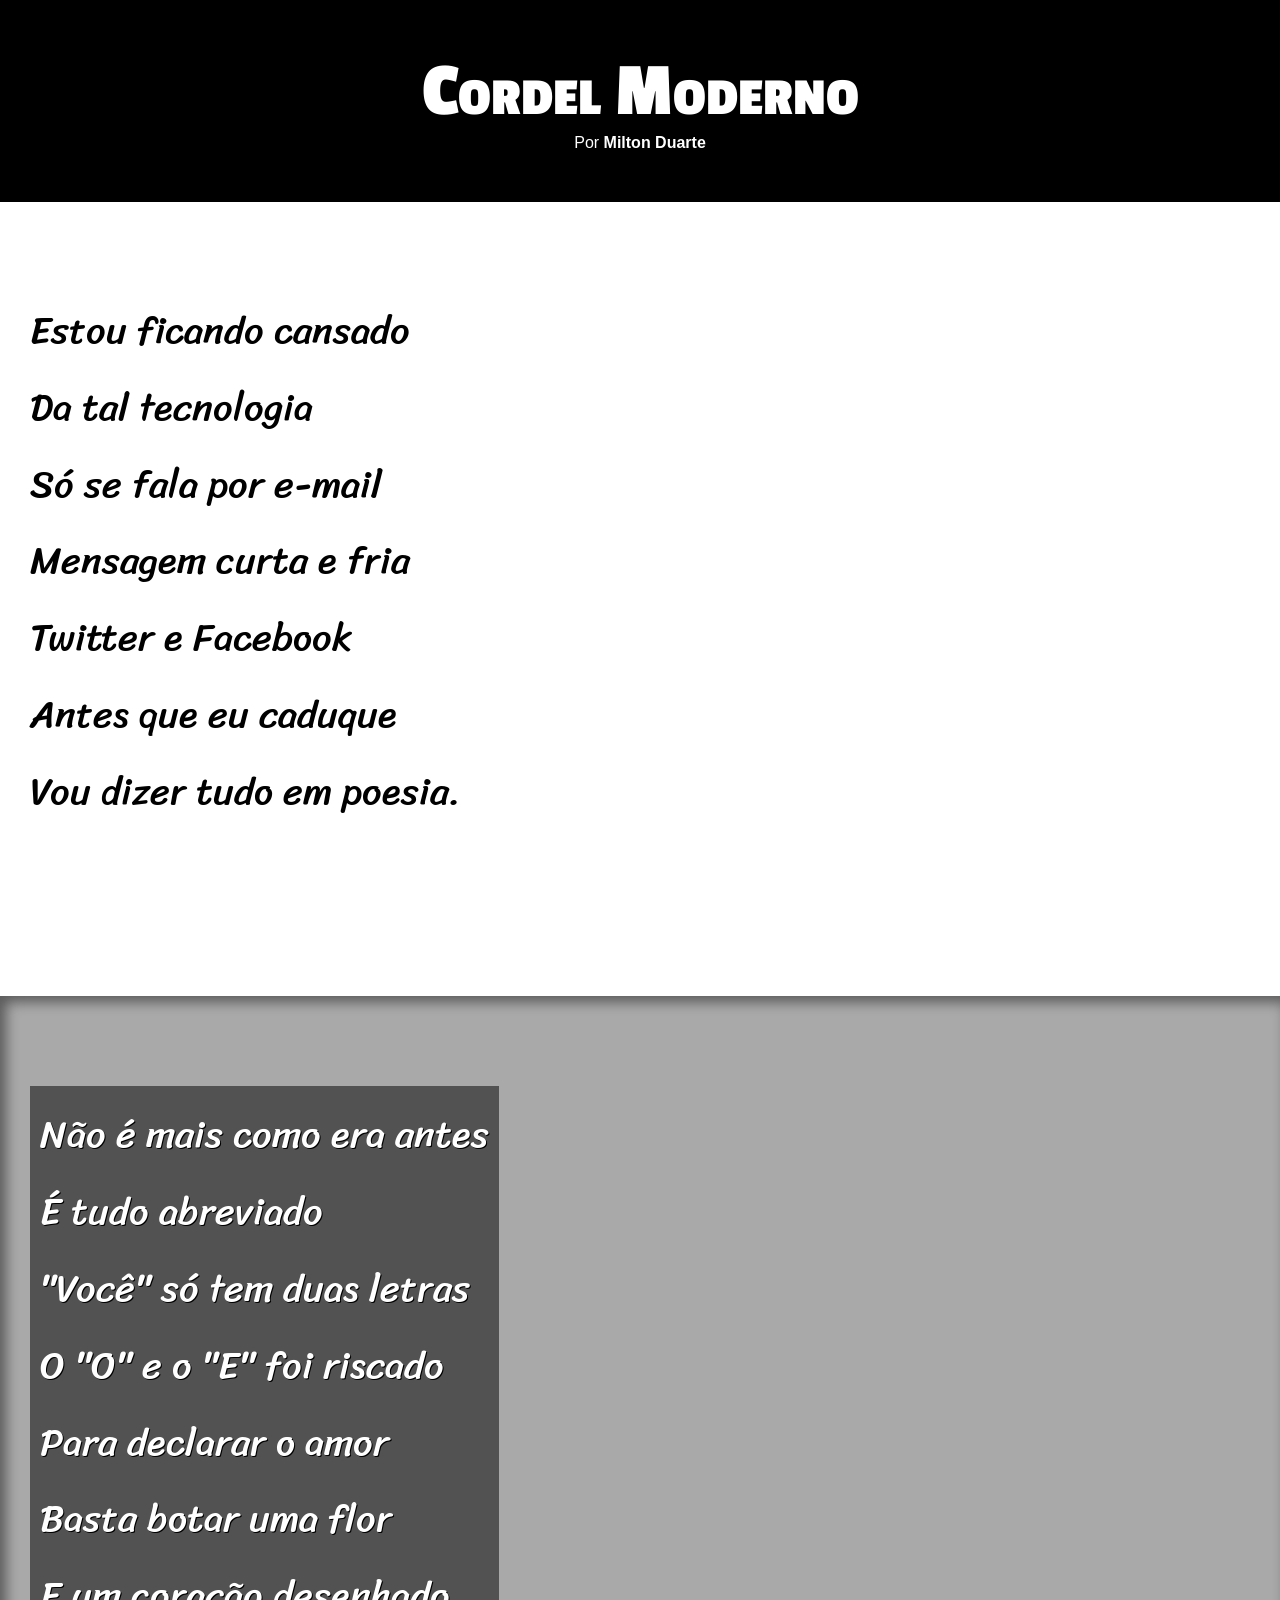
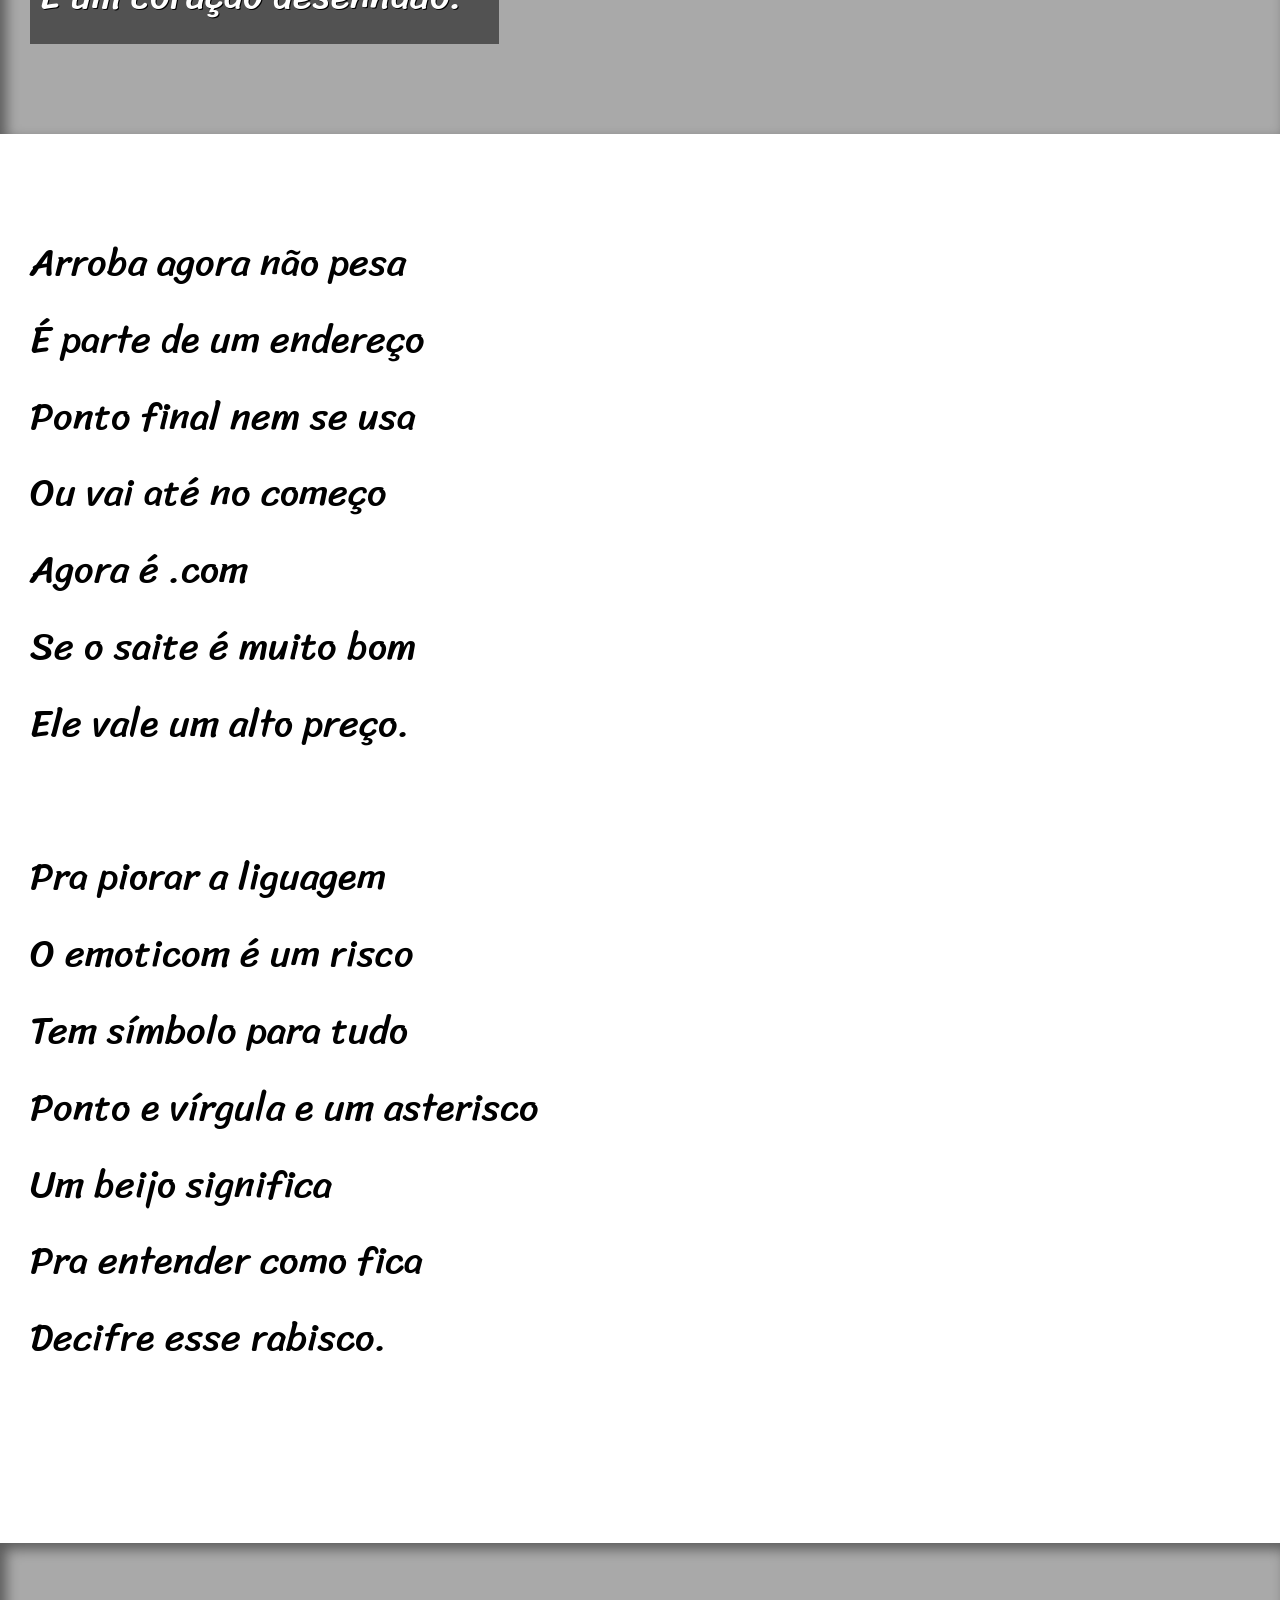
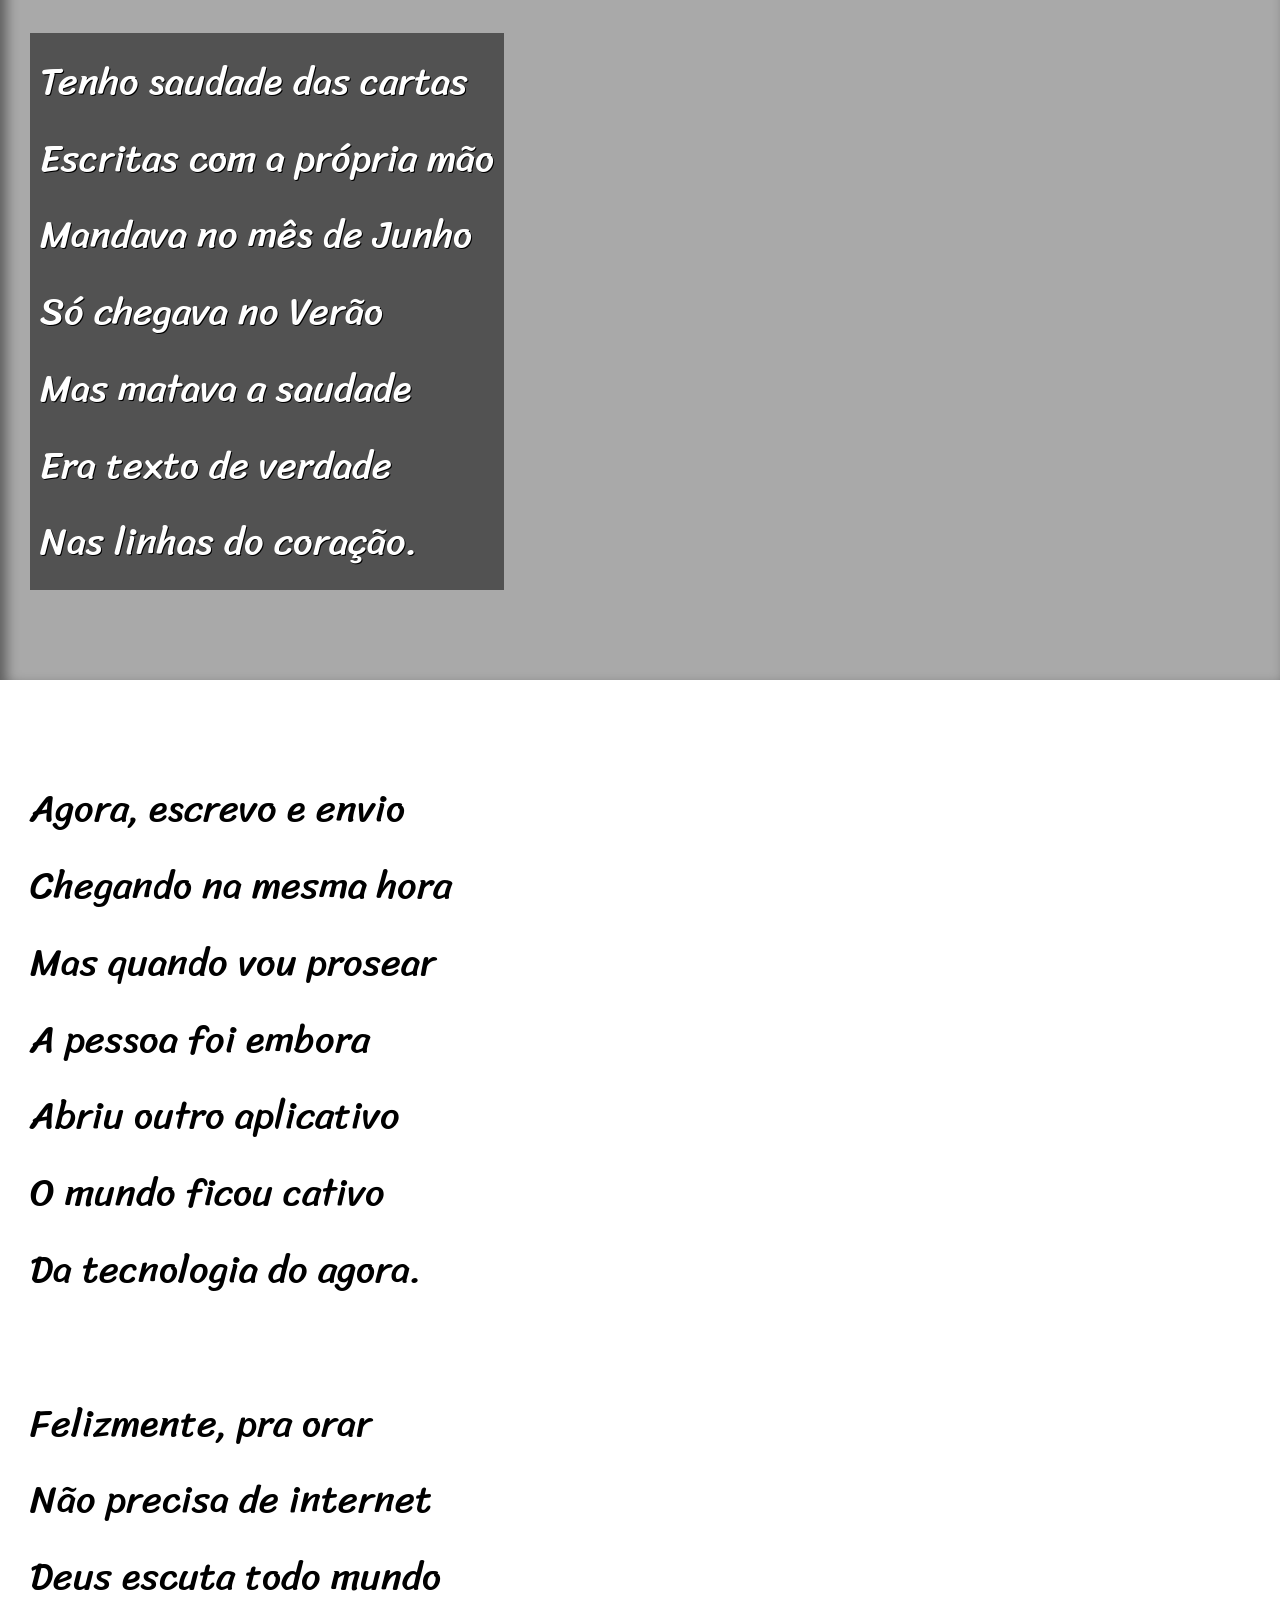
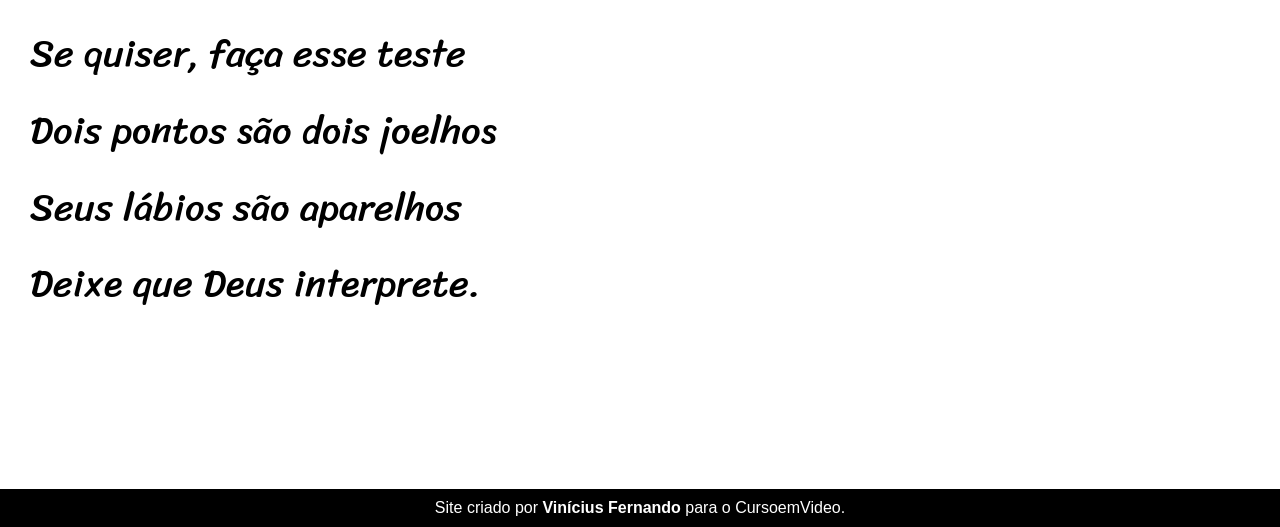
==== cordel.html @ e3bc48e5 "Arquivos adicionados." ====
<!DOCTYPE html>
<html lang="pt-br">
<head>
    <meta charset="UTF-8">
    <meta name="viewport" content="width=device-width, initial-scale=1.0">
    <title>Cordel Moderno</title>
    <link rel="stylesheet" href="style.css">
</head>
<body>
    <header>
        <h1>Cordel Moderno</h1>
        <p>Por <a href="https://www.recantodasletras.com.br/poesias/3186743" target="_blank" rel="external">Milton Duarte</a></p>
    </header>
    <main>
        <section class="normal">
            <p>
                Estou ficando cansado <br>
                Da tal tecnologia <br>
                Só se fala por e-mail <br>
                Mensagem curta e fria <br>
                Twitter e Facebook <br>
                Antes que eu caduque <br>
                Vou dizer tudo em poesia.
            </p>
        </section>

        <section class="imagem" id="img01">
            <p>
                Não é mais como era antes <br>
                É tudo abreviado <br>
                "Você" só tem duas letras <br>
                O "O" e o "E" foi riscado <br>
                Para declarar o amor <br>
                Basta botar uma flor <br>
                E um coração desenhado.
            </p>
        </section>

        <section class="normal">
            <p>
                Arroba agora não pesa <br>
                É parte de um endereço <br>
                Ponto final nem se usa <br>
                Ou vai até no começo <br>
                Agora é .com <br>
                Se o saite é muito bom <br>
                Ele vale um alto preço.
            </p>

            <p>
                Pra piorar a liguagem <br>
                O emoticom é um risco <br>
                Tem símbolo para tudo <br>
                Ponto e vírgula e um asterisco <br>
                Um beijo significa <br>
                Pra entender como fica <br>
                Decifre esse rabisco.
            </p> 
        </section>

        <section class="imagem" id="img02">
            <p>
                Tenho saudade das cartas <br>
                Escritas com a própria mão <br>
                Mandava no mês de Junho <br>
                Só chegava no Verão <br>
                Mas matava a saudade <br>
                Era texto de verdade <br>
                Nas linhas do coração.
            </p>
        </section>

        <section class="normal">
            <p>
                Agora, escrevo e envio <br>
                Chegando na mesma hora <br>
                Mas quando vou prosear <br>
                A pessoa foi embora <br>
                Abriu outro aplicativo <br>
                O mundo ficou cativo <br>
                Da tecnologia do agora.
            </p>

            <p>
                Felizmente, pra orar <br>
                Não precisa de internet <br>
                Deus escuta todo mundo <br>
                Se quiser, faça esse teste <br>
                Dois pontos são dois joelhos <br>
                Seus lábios são aparelhos <br>
                Deixe que Deus interprete.
            </p>
        </section>
    </main>
    <footer>
        <p>Site criado por <a href="https://github.com/viniciusfernando728" target="_blank" rel="external">Vinícius Fernando</a> para o CursoemVideo.</p>
    </footer>
</body>
</html>
---- style.css ----
@charset "UTF-8";

@import url('https://fonts.googleapis.com/css2?family=Passion+One:wght@400;700;900&display=swap');

@import url('https://fonts.googleapis.com/css2?family=Passion+One:wght@400;700;900&family=Sriracha&display=swap');

:root {
    --fonte01: Verdana, Geneva, Tahoma, sans-serif;
    --fonte02: 'Passion One', cursive;
    --fonte03: 'Sriracha', cursive;
}

* {
    margin: 0px;
    padding: 0px;
    font-size: 1em;
}

html, body {
    min-height: 100vh;
    background-color: darkgray;
    font-family: var(--fonte01);
}

header {
    background-color: black;
    color: white;
    text-align: center;
}

header > h1 {
    padding-top: 50px;
    /* text-transform: uppercase;  -  ANOTA!*/
    font-variant: small-caps;    /* ANOTA! */
    font-family: var(--fonte02);
    font-size: 6vw;
}

header > p {
    padding-bottom: 50px;
}

header a, footer a {
    color: white;
    text-decoration: none;
    font-weight: bolder;
}

header a:hover, footer a:hover {
    text-decoration: underline;
}

section {
    padding-top: 10vh;
    padding-bottom: 10vh;
    line-height: 2em;
    padding-left: 30px;
    font-family: var(--fonte03);
    font-size: 3vw;
}

section.normal {
    background-color: white;
    color: black;
}

section.normal > p {
    padding-bottom: 2em;
}

section.imagem {
    background-color: rgb(51, 51, 51);
    color: white;
    box-shadow: inset 6px 6px 13px 0px rgba(0, 0, 0, 0.470);
    background-size: cover;
    background-attachment: fixed;
}

section.imagem > p {
    display: inline-block;
    padding: 10px;
    background-color: rgba(0, 0, 0, 0.514);
    text-shadow: 1px 1px 0px black;
}

section#img01 {
    background-image: url('imagens/background001.jpg');
    background-position: right center;
    
}

section#img02 {
    background-image: url('imagens/background002.jpg');
    background-position: right center;
}

footer {
    background-color: black;
    text-align: center;
    color: white;
    padding: 10px;
}
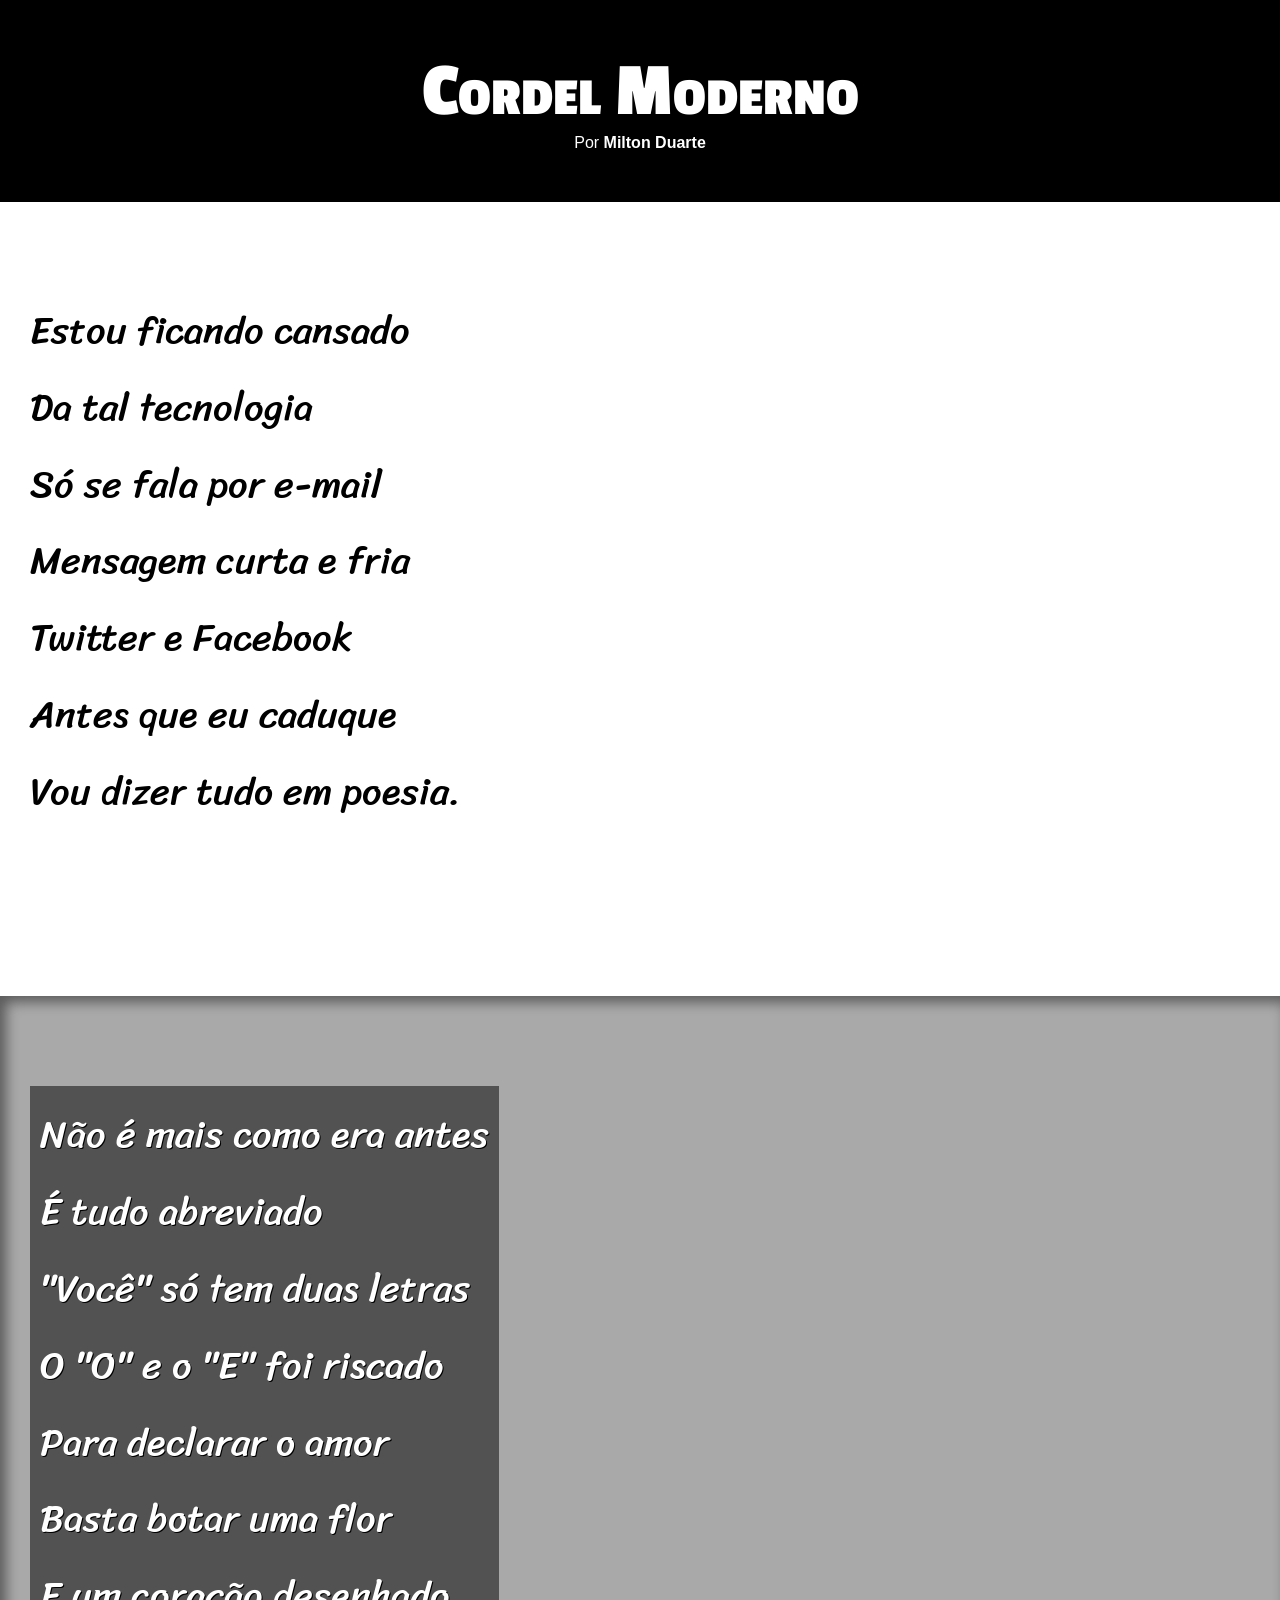
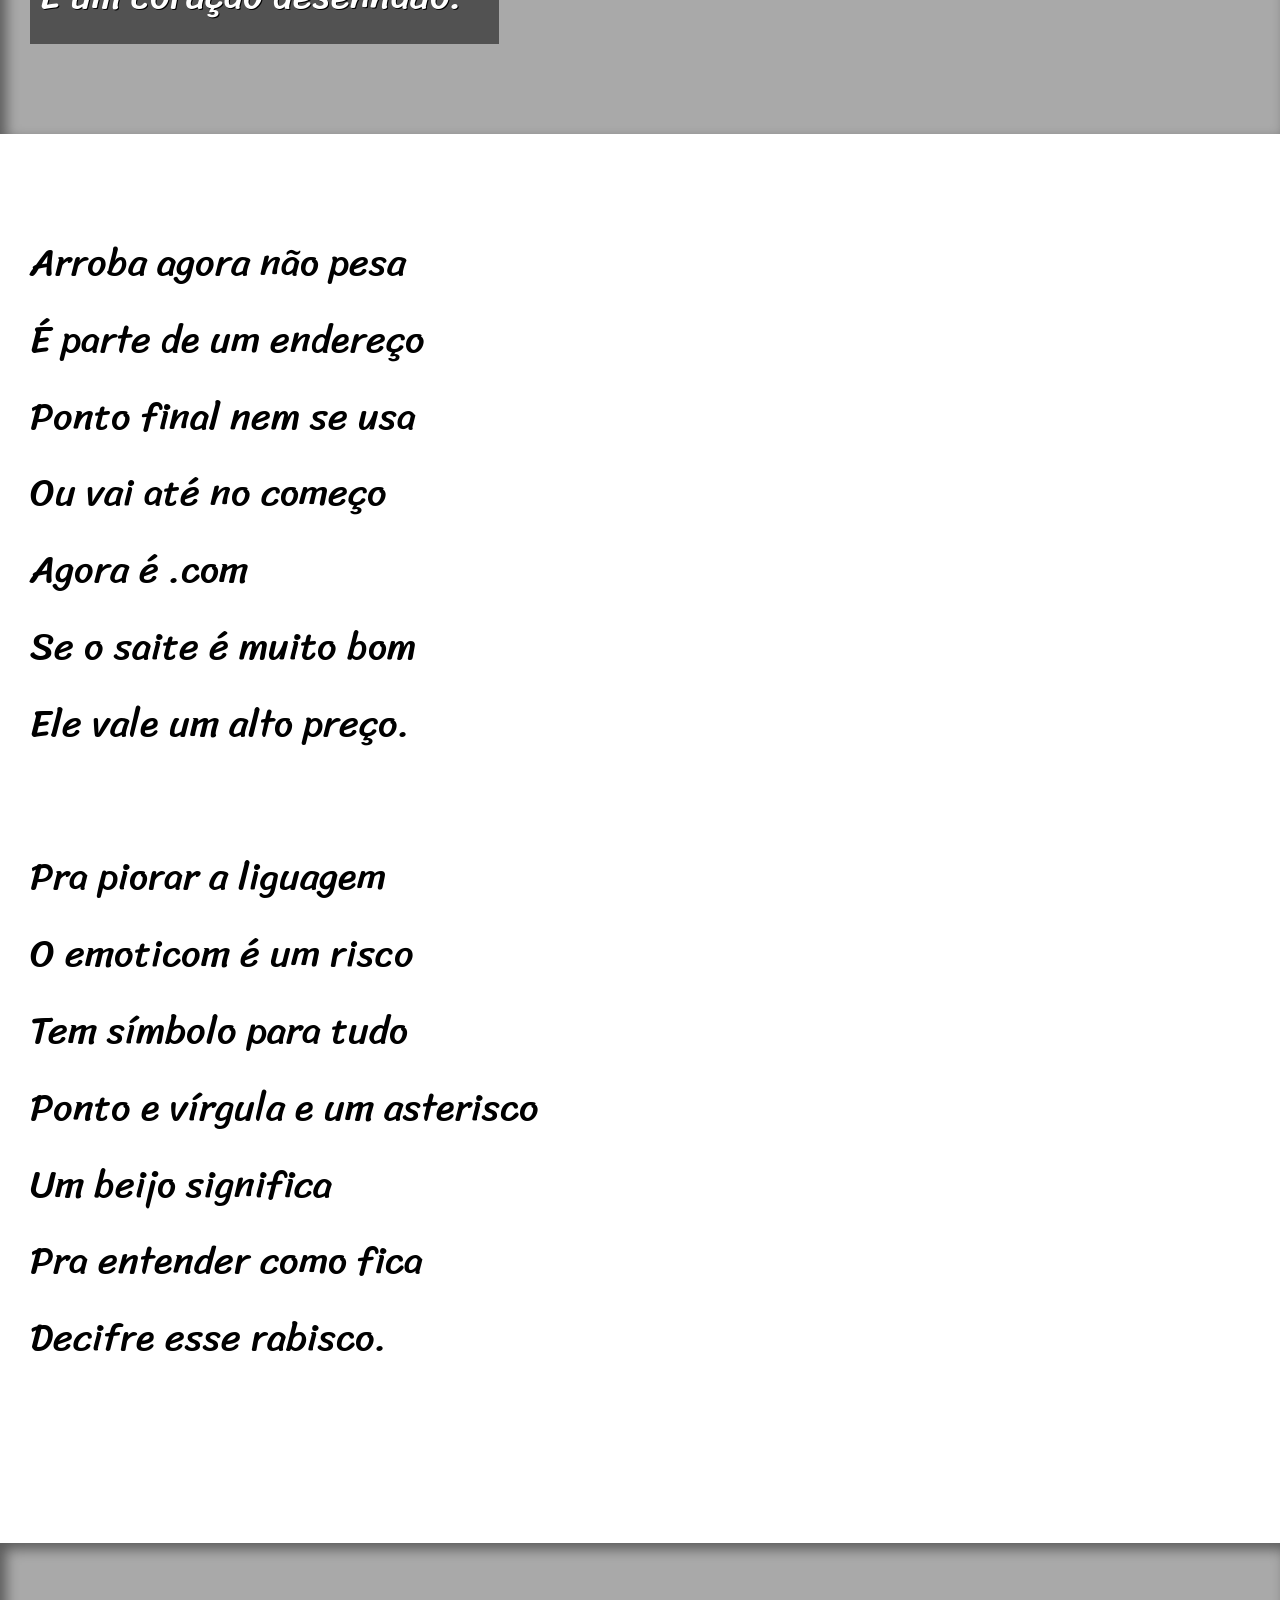
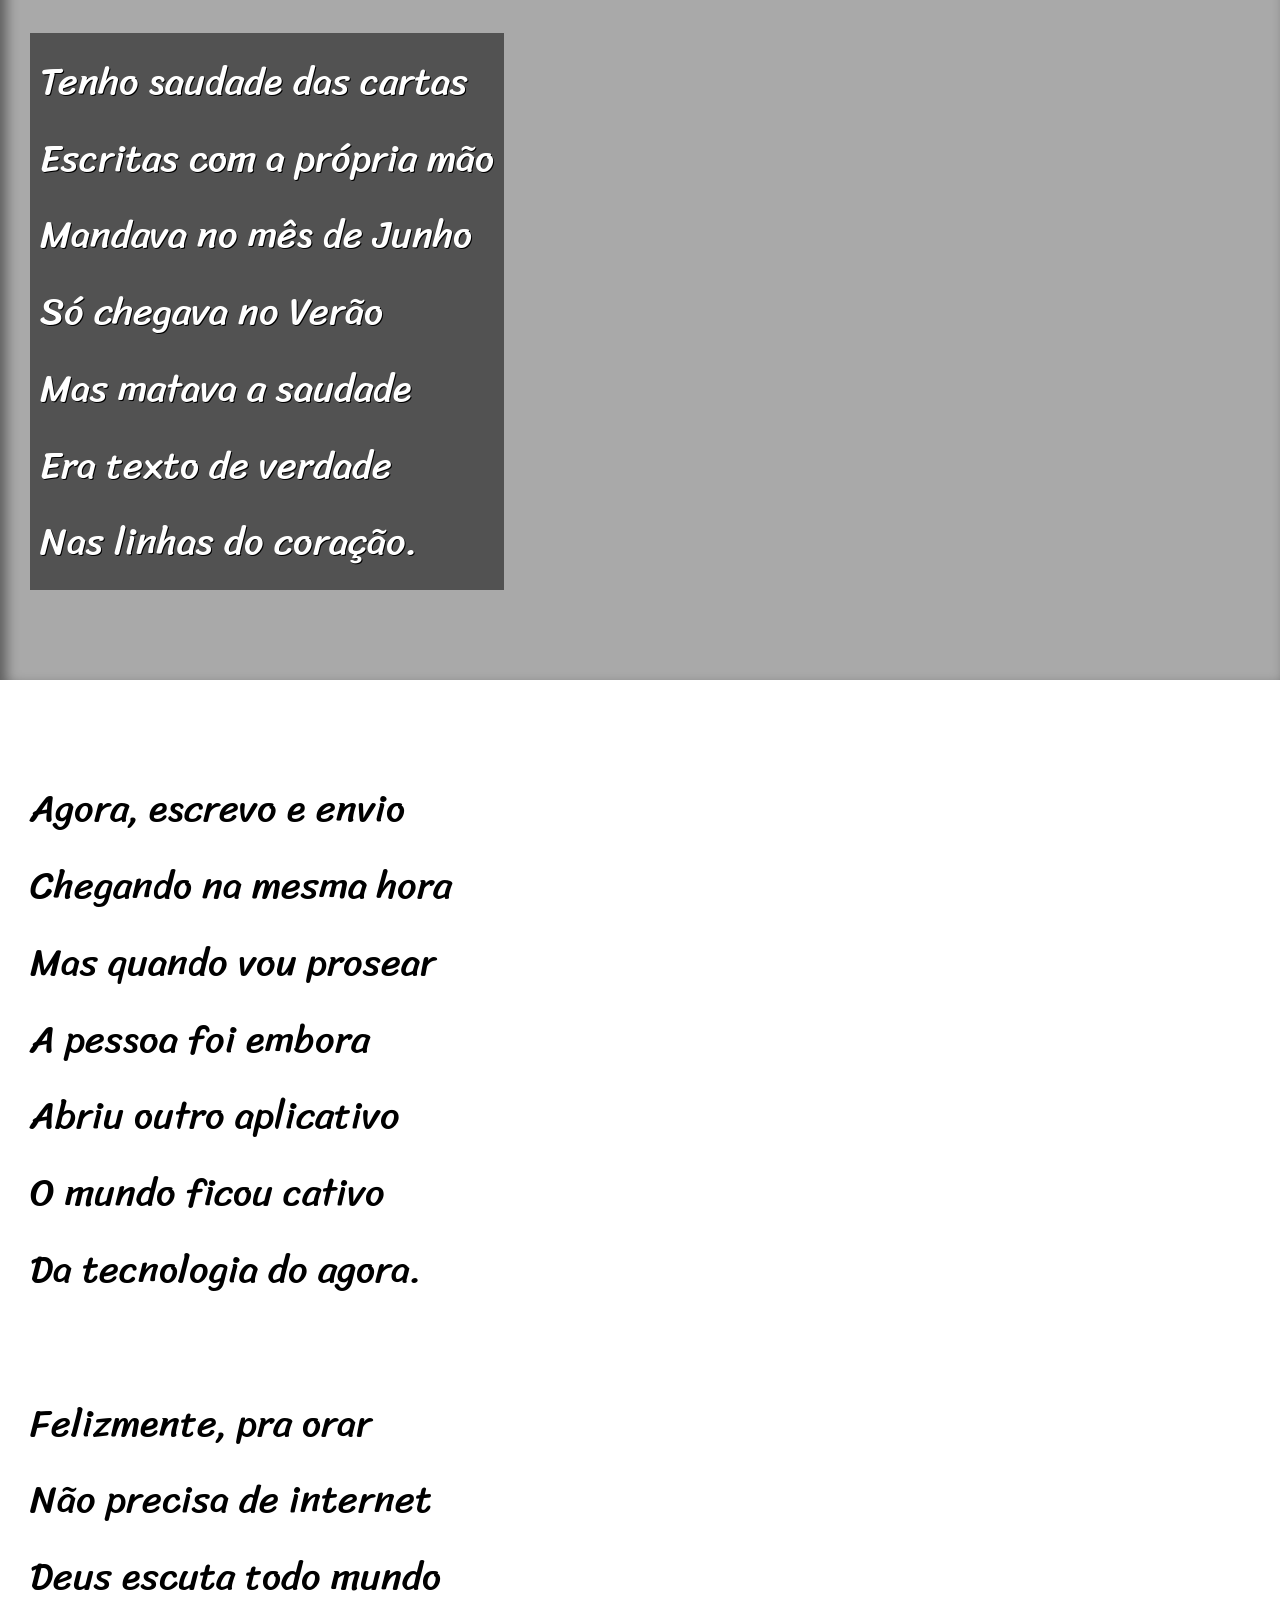
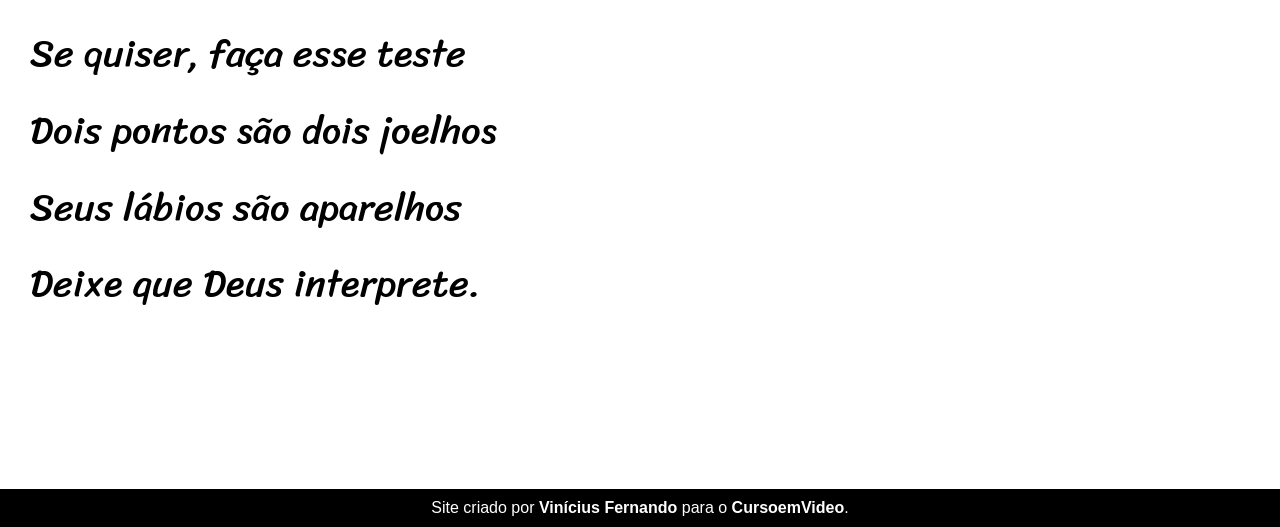
==== commit 9144236f: "Link adicionado." ====
--- a/cordel.html
+++ b/cordel.html
@@ -93,7 +93,7 @@
         </section>
     </main>
     <footer>
-        <p>Site criado por <a href="https://github.com/viniciusfernando728" target="_blank" rel="external">Vinícius Fernando</a> para o CursoemVideo.</p>
+        <p>Site criado por <a href="https://github.com/viniciusfernando728" target="_blank" rel="external">Vinícius Fernando</a> para o <a href="https://www.cursoemvideo.com/" target="_blank" rel="external">CursoemVideo</a>.</p>
     </footer>
 </body>
 </html>
